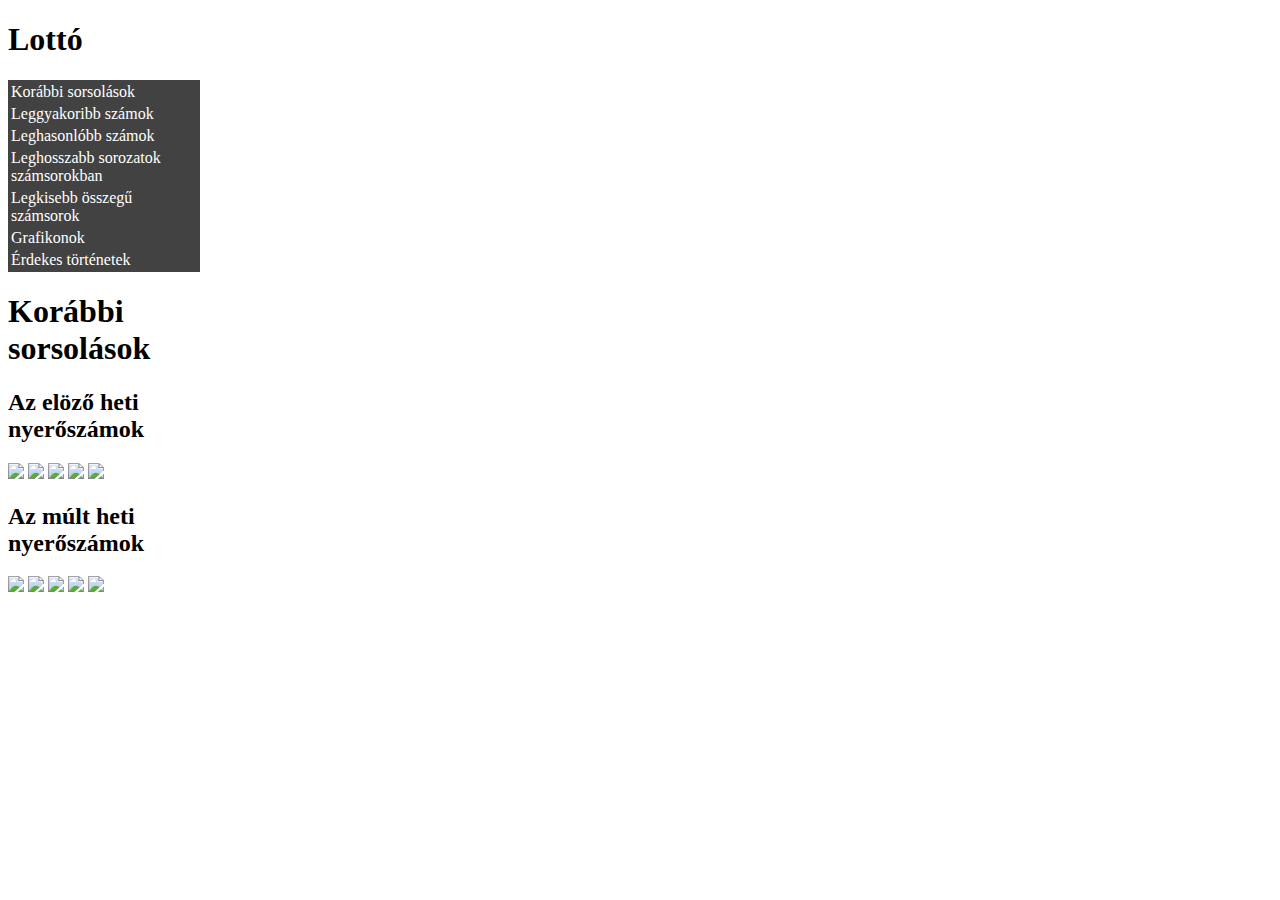
==== index.html @ 1c185595 "xd" ====
<!DOCTYPE html>
<html lang="en">
<head>
    <meta charset="UTF-8">
    <meta http-equiv="X-UA-Compatible" content="IE=edge">
    <meta name="viewport" content="width=device-width, initial-scale=1.0">
    <title>Document</title>
    <link rel="stylesheet" href="style.css">
</head>
<body>
    <div>
        <header>
            <div id="lotto">
                <h1>Lottó</h1>
            </div>
<div id="tablazat">
    <table>
         <tr>
             <td>Korábbi sorsolások</td>
         </tr>
         <tr>
             <td>Leggyakoribb számok</td>
         </tr>
         <tr>
             <td>Leghasonlóbb számok</td>
         </tr>
         <tr>
             <td>Leghosszabb sorozatok számsorokban</td>
         </tr>
         <tr>
             <td>Legkisebb összegű számsorok</td>
         </tr>
         <tr>
             <td>Grafikonok</td>
         </tr>
         <tr>
             <td>Érdekes történetek</td>
         </tr>
            </table>
</div>
        </header>
        
<div id="kepek">
    <h1>Korábbi sorsolások</h1>
    <h2>Az elöző heti nyerőszámok</h2>
    <img src="golok/pijos.png">
    <img src="golok/sájga.png">
    <img src="golok/zöjd.png">
    <img src="golok/kéjk.png">
    <img src="golok/lija.png">
    <h2>Az múlt heti nyerőszámok</h2>
    <img src="golok/pijos.png">
    <img src="golok/sájga.png">
    <img src="golok/zöjd.png">
    <img src="golok/kéjk.png">
    <img src="golok/lija.png">
</div>
</div>

</body>
</html>
---- style.css ----
body{
    width: 15%;
}

img{
    width: 50px;
}
#tablazat{
    background-color: rgb(66, 66, 66);
    color:white;
}
table tr{
    border-bottom: 2px rgb(100, 100, 100);
}
#kepek{
    float: right;
}
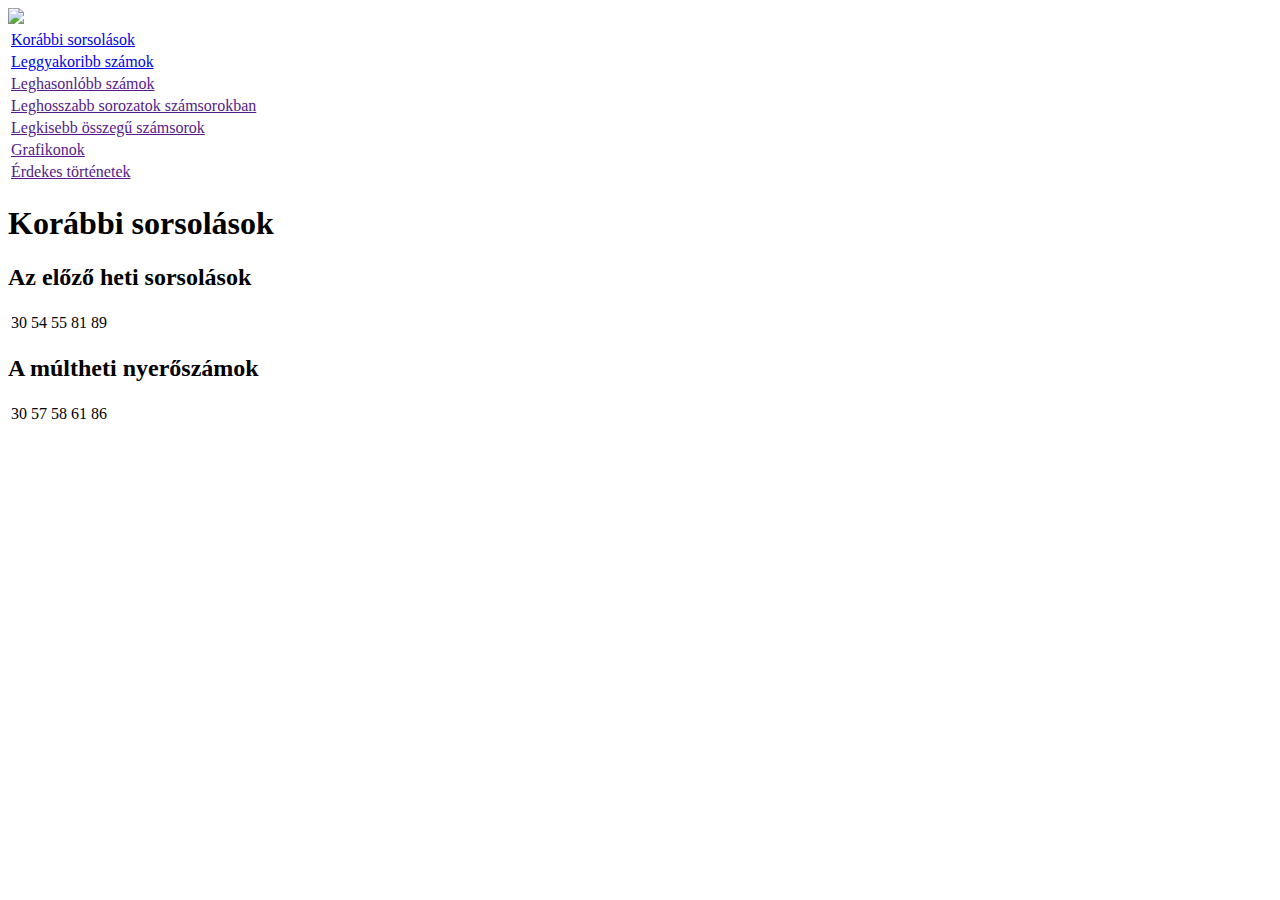
==== commit bc2b3151: "Merge branch 'main' of https://github.com/csandrisTurr/ikt" ====
--- a/index.html
+++ b/index.html
@@ -1,61 +1,66 @@
-<!DOCTYPE html>
-<html lang="en">
-<head>
-    <meta charset="UTF-8">
-    <meta http-equiv="X-UA-Compatible" content="IE=edge">
-    <meta name="viewport" content="width=device-width, initial-scale=1.0">
-    <title>Document</title>
-    <link rel="stylesheet" href="style.css">
-</head>
-<body>
-    <div>
-        <header>
-            <div id="lotto">
-                <h1>Lottó</h1>
-            </div>
-<div id="tablazat">
-    <table>
-         <tr>
-             <td>Korábbi sorsolások</td>
-         </tr>
-         <tr>
-             <td>Leggyakoribb számok</td>
-         </tr>
-         <tr>
-             <td>Leghasonlóbb számok</td>
-         </tr>
-         <tr>
-             <td>Leghosszabb sorozatok számsorokban</td>
-         </tr>
-         <tr>
-             <td>Legkisebb összegű számsorok</td>
-         </tr>
-         <tr>
-             <td>Grafikonok</td>
-         </tr>
-         <tr>
-             <td>Érdekes történetek</td>
-         </tr>
-            </table>
-</div>
-        </header>
-        
-<div id="kepek">
-    <h1>Korábbi sorsolások</h1>
-    <h2>Az elöző heti nyerőszámok</h2>
-    <img src="golok/pijos.png">
-    <img src="golok/sájga.png">
-    <img src="golok/zöjd.png">
-    <img src="golok/kéjk.png">
-    <img src="golok/lija.png">
-    <h2>Az múlt heti nyerőszámok</h2>
-    <img src="golok/pijos.png">
-    <img src="golok/sájga.png">
-    <img src="golok/zöjd.png">
-    <img src="golok/kéjk.png">
-    <img src="golok/lija.png">
-</div>
-</div>
-
-</body>
-</html>+<!DOCTYPE html>
+<html lang="hu">
+<head>
+    <meta charset="UTF-8">
+    <meta http-equiv="X-UA-Compatible" content="IE=edge">
+    <meta name="viewport" content="width=device-width, initial-scale=1.0">
+    <link rel="stylesheet" href="assets/css/alap.css">
+    <link rel="stylesheet" href="assets/css/1.css">
+    <title>Lottó</title>
+</head>
+<body>
+    <section id="nav">
+        <div>
+            <img src="assets/img/banner.png">
+        </div>
+        <table>
+            <tr>
+                <td><a href="index.html">Korábbi sorsolások</a></td></a>
+            </tr>
+            <tr>
+                <td><a href="leggyakoribb.html">Leggyakoribb számok</a></td>
+            </tr>
+            <tr>
+                <td><a href="">Leghasonlóbb számok</a></td>
+            </tr>
+            <tr>
+                <td><a href="">Leghosszabb sorozatok számsorokban</a></td>
+            </tr>
+            <tr>
+                <td><a href="">Legkisebb összegű számsorok</a></td>
+            </tr>
+            <tr>
+                <td><a href="">Grafikonok</a></td>
+            </tr>
+            <tr>
+                <td><a href="">Érdekes történetek</a></td>
+            </tr>
+               </table>
+    </section>
+    <section id="main">
+        <div>
+            <h1>Korábbi sorsolások</h1>
+            <h2>Az előző heti sorsolások</h2>
+            <table>
+                <tr>
+                    <td class="pgomb pg-piros">30</td>
+                    <td class="pgomb pg-narancs">54</td>
+                    <td class="pgomb pg-zold">55</td>
+                    <td class="pgomb pg-kek">81</td>
+                    <td class="pgomb pg-lila">89</td>
+                </tr>
+            </table>
+            <h2>A múltheti nyerőszámok</h2>
+            <table>
+                <tr>
+                    <td class="pgomb pg-piros">30</td>
+                    <td class="pgomb pg-narancs">57</td>
+                    <td class="pgomb pg-zold">58</td>
+                    <td class="pgomb pg-kek">61</td>
+                    <td class="pgomb pg-lila">86</td>
+                </tr>
+            </table>
+        </div>
+    </section>
+</body>
+</html>
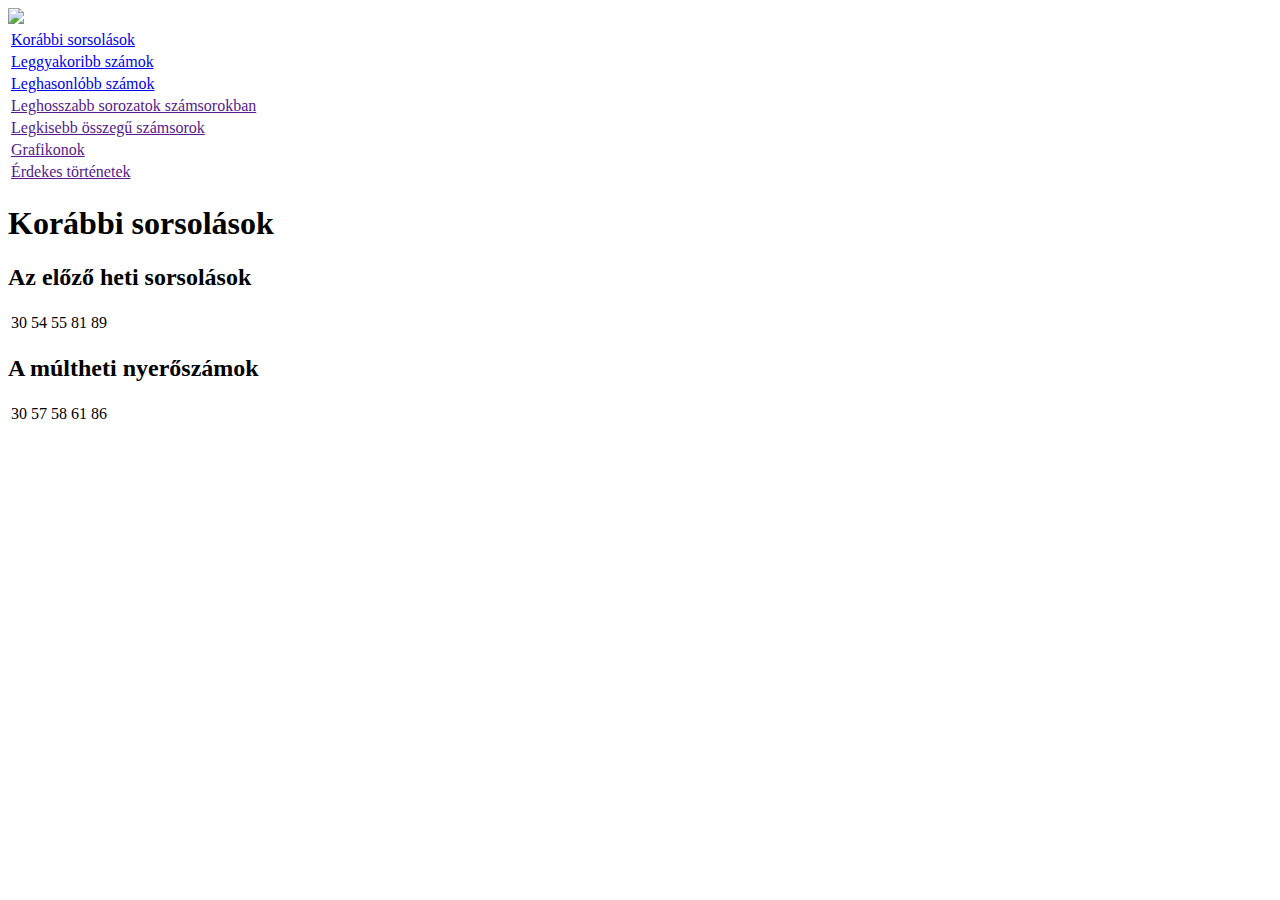
==== commit 5f21d69b: "Divek visszacserélése" ====
--- a/index.html
+++ b/index.html
@@ -21,7 +21,7 @@
                 <td><a href="leggyakoribb.html">Leggyakoribb számok</a></td>
             </tr>
             <tr>
-                <td><a href="">Leghasonlóbb számok</a></td>
+                <td><a href="leghasonlobb.html">Leghasonlóbb számok</a></td>
             </tr>
             <tr>
                 <td><a href="">Leghosszabb sorozatok számsorokban</a></td>
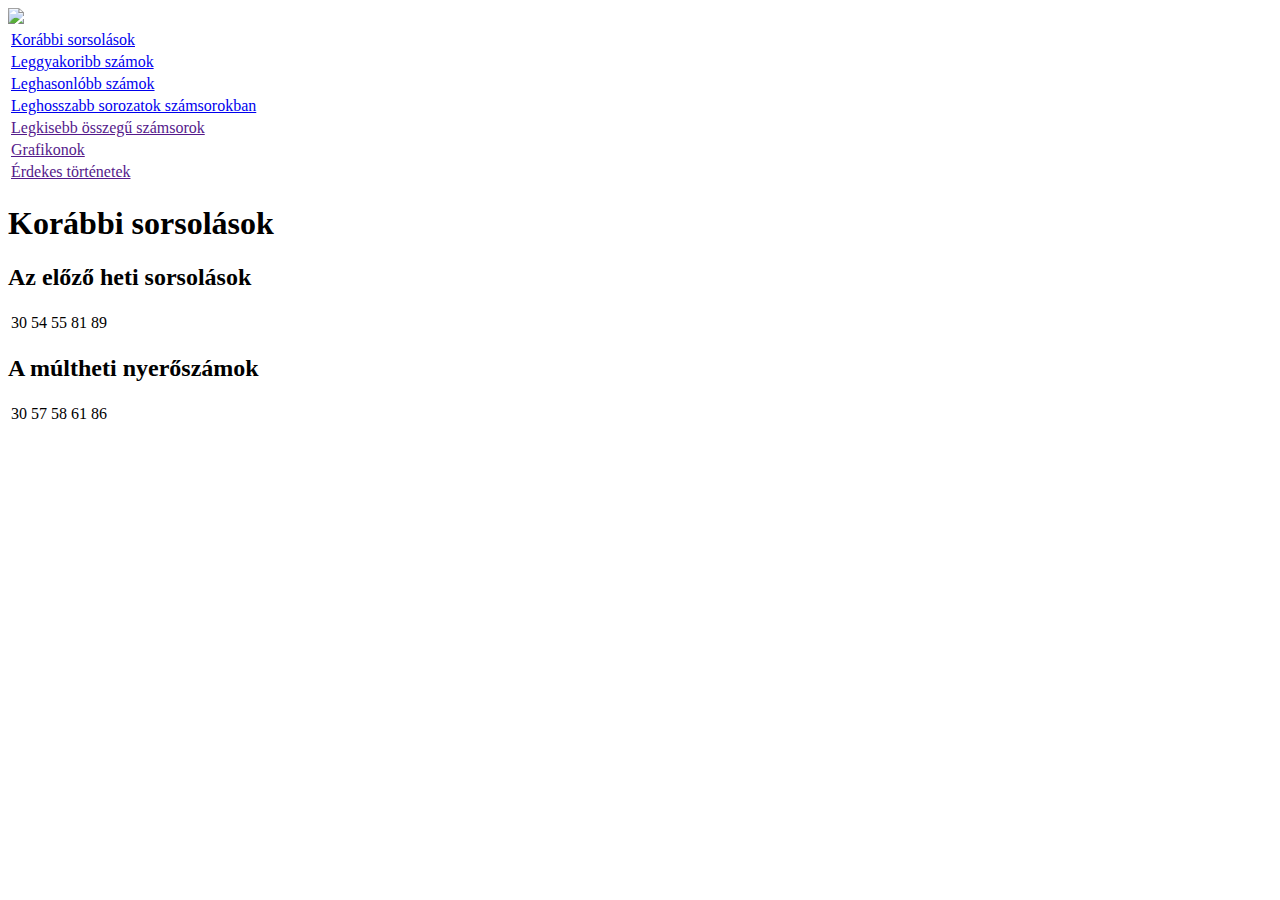
==== commit 0a4c3921: "Linkek frissítése" ====
--- a/index.html
+++ b/index.html
@@ -24,7 +24,7 @@
                 <td><a href="leghasonlobb.html">Leghasonlóbb számok</a></td>
             </tr>
             <tr>
-                <td><a href="">Leghosszabb sorozatok számsorokban</a></td>
+                <td><a href="leghosszabb.html">Leghosszabb sorozatok számsorokban</a></td>
             </tr>
             <tr>
                 <td><a href="">Legkisebb összegű számsorok</a></td>
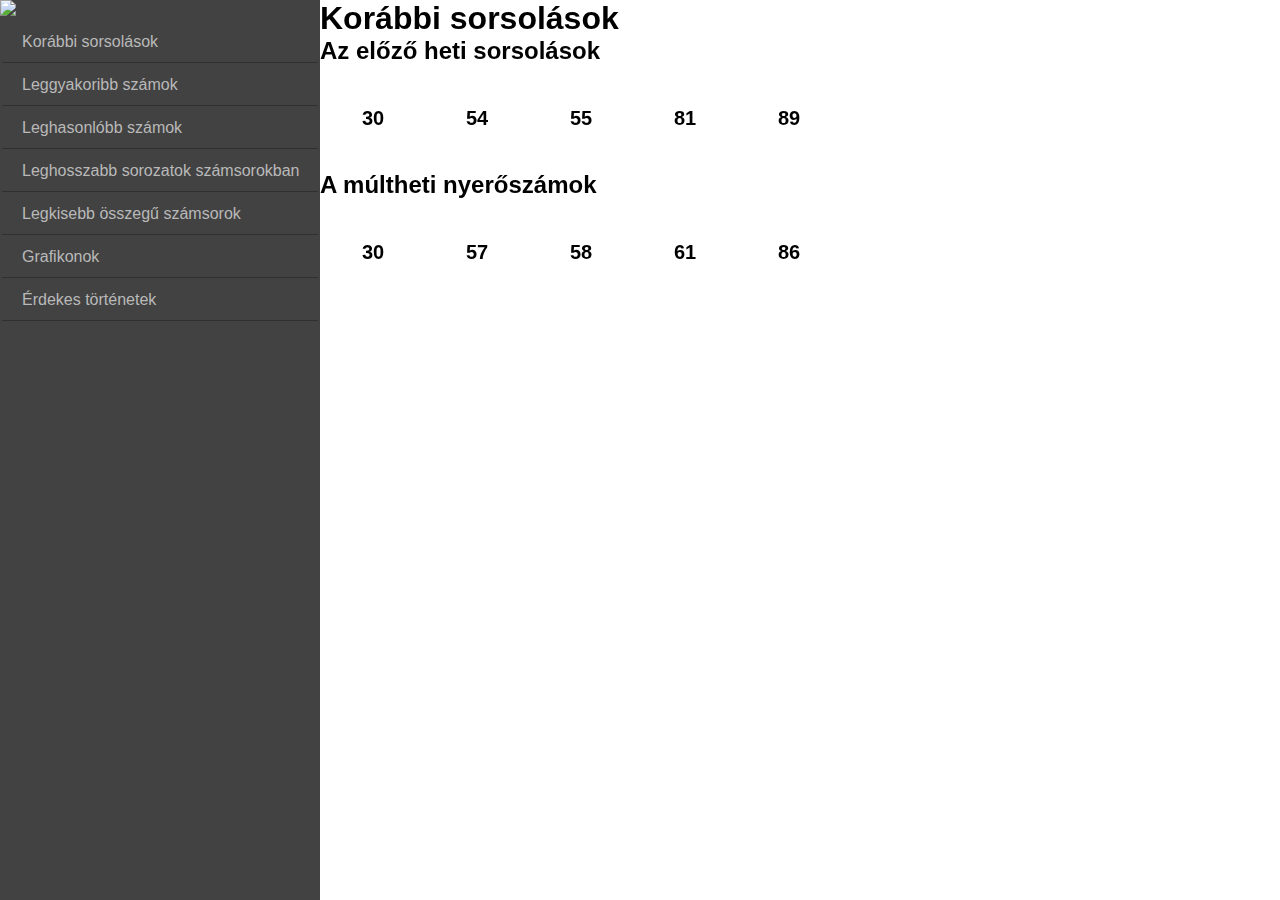
==== commit 33e37547: "linkek rendezése" ====
--- a/index.html
+++ b/index.html
@@ -27,7 +27,7 @@
                 <td><a href="leghosszabb.html">Leghosszabb sorozatok számsorokban</a></td>
             </tr>
             <tr>
-                <td><a href="">Legkisebb összegű számsorok</a></td>
+                <td><a href="legkisebb.html">Legkisebb összegű számsorok</a></td>
             </tr>
             <tr>
                 <td><a href="">Grafikonok</a></td>
--- a/assets/css/alap.css
+++ b/assets/css/alap.css
@@ -0,0 +1,60 @@
+* {margin: 0; font-family: Arial, Helvetica, sans-serif;}
+#nav {
+    position: fixed;
+    left: 0;
+    width: 25%;
+    height: 100%;
+    background-color: #424242;
+}
+#nav img {
+    width: 100%;
+}
+#nav td {
+    height: 40px; 
+    border-bottom: #303030 1px solid;
+    padding: 0 0 0 20px;
+    width: 20%;
+}
+#nav td a {
+    text-decoration: none;
+    color: rgb(185, 185, 185);
+}
+#main {
+    position: fixed;
+    right: 0;
+    height: 100%;
+    width: 75%;
+    overflow-y: auto;
+}
+.pgomb {
+    width: 100px;
+    height: 100px;
+    text-align: center;
+    font-weight: bold;
+    font-size: 20px;
+}
+.pg-piros {
+    background-image: url("../img/pijos.png");
+    background-size: 100px;
+    background-repeat: no-repeat;
+}
+.pg-narancs {
+    background-image: url("../img/naancs.png");
+    background-size: 100px;
+    background-repeat: no-repeat;
+}
+.pg-zold {
+    background-image: url("../img/züd.png");
+    background-size: 100px;
+    background-repeat: no-repeat;
+}
+.pg-kek {
+    background-image: url("../img/kekw.png");
+    background-size: 100px;
+    background-repeat: no-repeat;
+}
+.pg-lila {
+    background-image: url("../img/rozaszin.png");
+    background-size: 100px;
+    background-repeat: no-repeat;
+}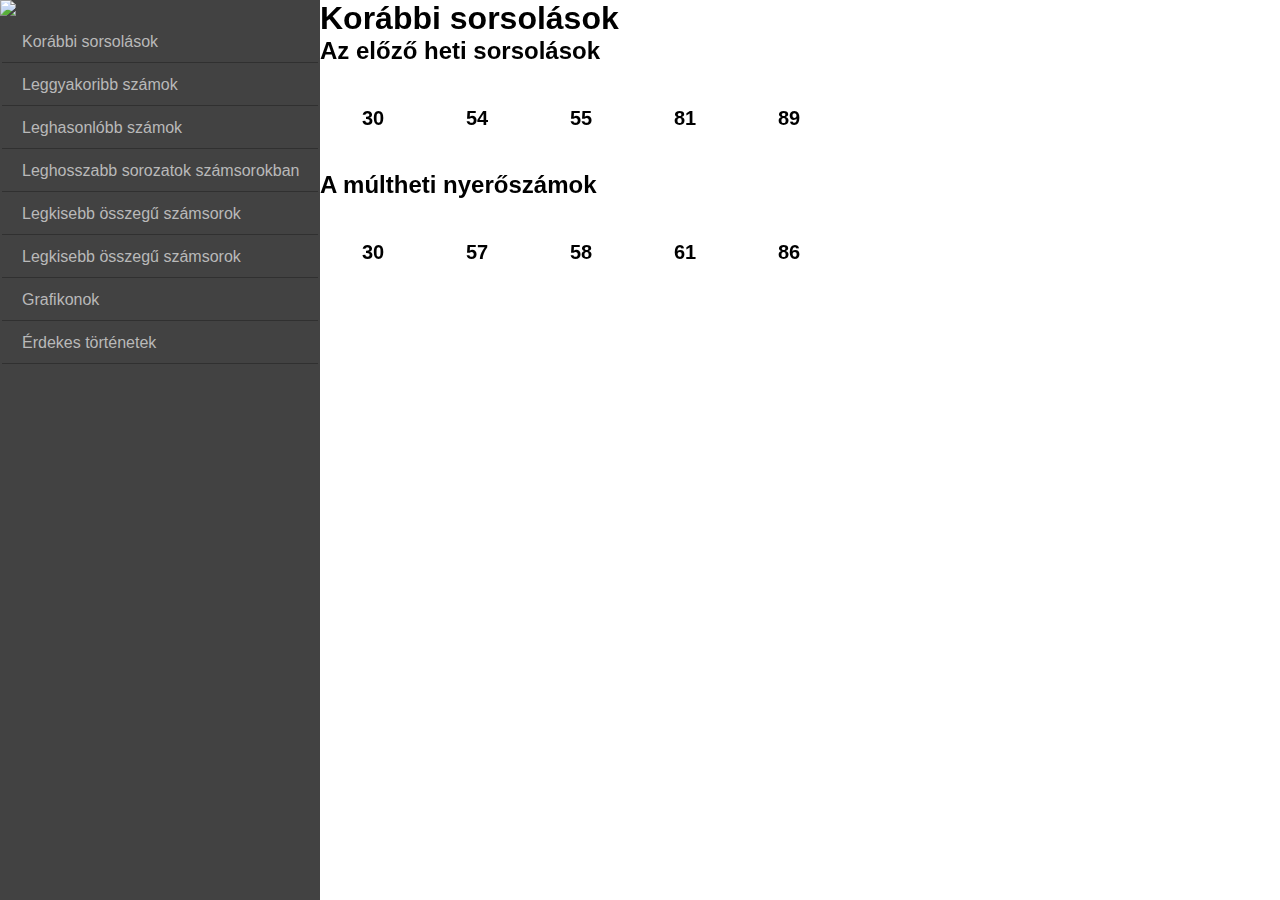
==== commit b81bf39b: "grafikonok oldal linkelése" ====
--- a/index.html
+++ b/index.html
@@ -28,6 +28,9 @@
             </tr>
             <tr>
                 <td><a href="legkisebb.html">Legkisebb összegű számsorok</a></td>
+            </tr>
+            <tr>
+                <td><a href="grafikonok.html">Legkisebb összegű számsorok</a></td>
             </tr>
             <tr>
                 <td><a href="">Grafikonok</a></td>
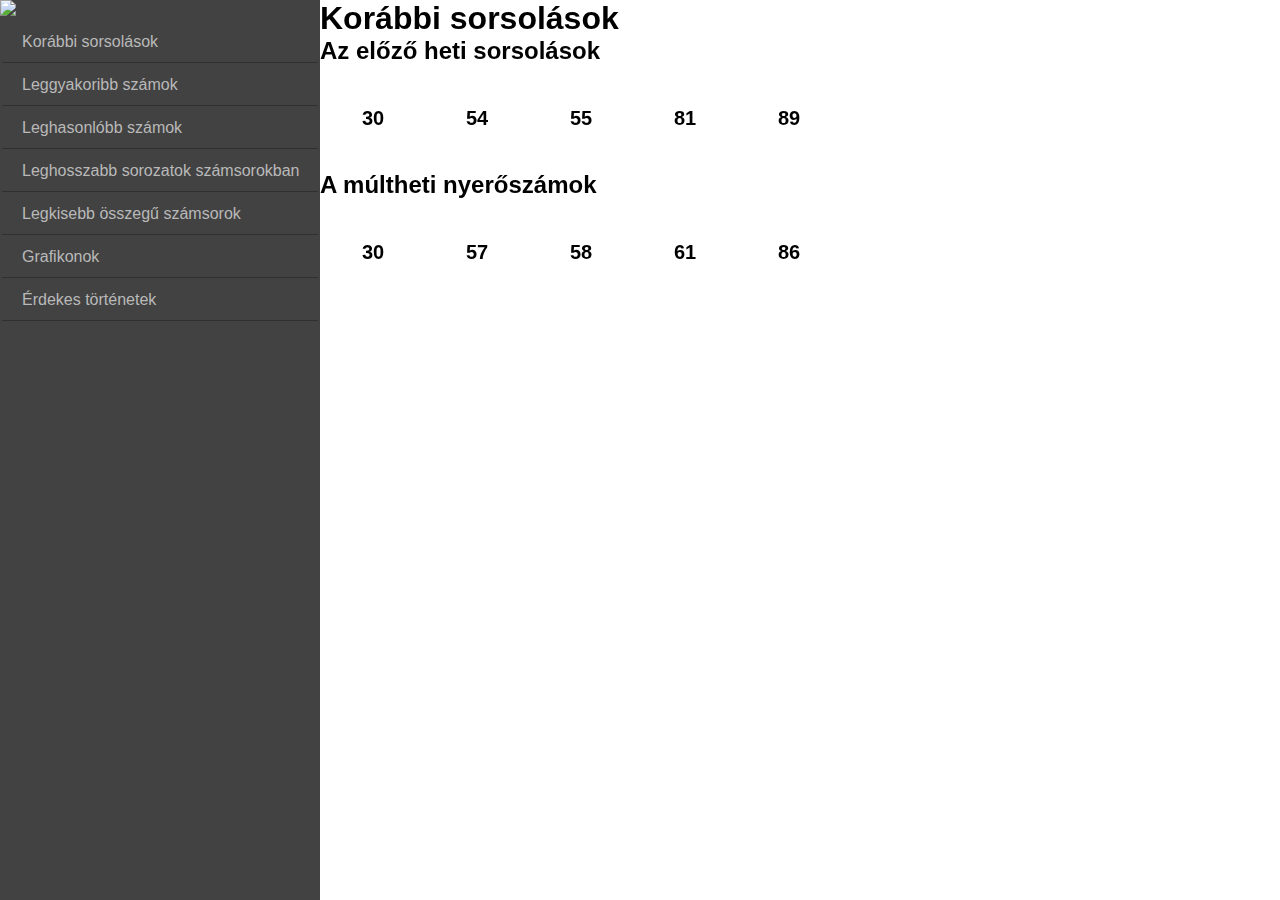
==== commit b9be779b: "Érdekes történetek alapoldal megcsinálása, 1. szöveg beírása" ====
--- a/index.html
+++ b/index.html
@@ -30,13 +30,10 @@
                 <td><a href="legkisebb.html">Legkisebb összegű számsorok</a></td>
             </tr>
             <tr>
-                <td><a href="grafikonok.html">Legkisebb összegű számsorok</a></td>
+                <td><a href="grafikonok.html">Grafikonok</a></td>
             </tr>
             <tr>
-                <td><a href="">Grafikonok</a></td>
-            </tr>
-            <tr>
-                <td><a href="">Érdekes történetek</a></td>
+                <td><a href="erdekes.html">Érdekes történetek</a></td>
             </tr>
                </table>
     </section>
